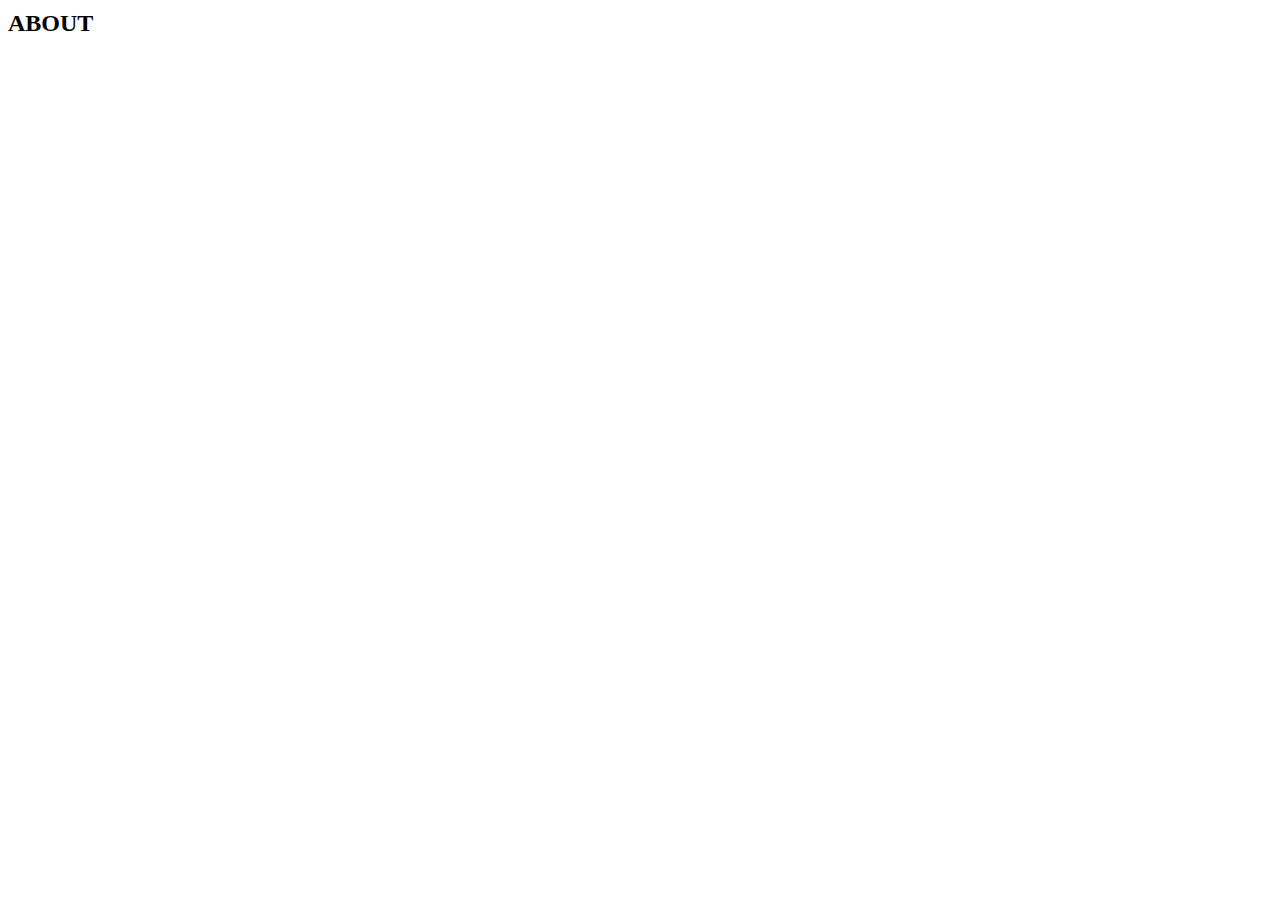
==== about.html @ 90e34f7d "Update_150505" ====
<!DOCTYPE html>
<head> 
	<link rel="stylesheet" href="css/style.css">
</head>
<body>
	<h2>ABOUT</h2>
<p>Picnique will pack, deliver and pick up your picnic, leaving you with nothing else but...to enjoy your picnic!!</p>

<p>Grocery shop through our local, organic and internationally acclaimed list of charcuterie, cheeses, nuts, dried fruits, fresh herbs and vegetables, to decorate your freshly baked bread and local baked crackers. And pair it with some of our favorite wines (I promise, you can trust us, we're snobby alcoholics).</p>

<p></p>
</body>
</html>
---- css/style.css ----
body {
	background-image: url("http://i.imgur.com/U10hT.jpg");
	background-repeat: no-repeat;
	background-attachment: scroll;
	background-size: 100%;
	margin-top: -10px;
}

header nav {
	background: #000;
	margin: -15px -10px;
	padding: 20px;
}

h1{
	text-align: center;
}
h1 a {
	font-family: rockwell;
	color: white;
	font-size: 100px;
	text-decoration: none;
}
h1 a:link {
	text-decoration: none;
	color: #FF0000;
}
h1 a:hover {
 	color: #A00;
 }

p {
	font-family: futura;
	color: white;
	font-size: 30px;
	text-align: justify;
}

nav a:link {
	font-family: rockwell;
	font-weight: normal;
	font-size: 30px;
	margin-right: 10px;
	padding-left: 10px;
	color: #EEE;
	text-decoration: none;
}
nav a:hover {
 	color: #3300CC;
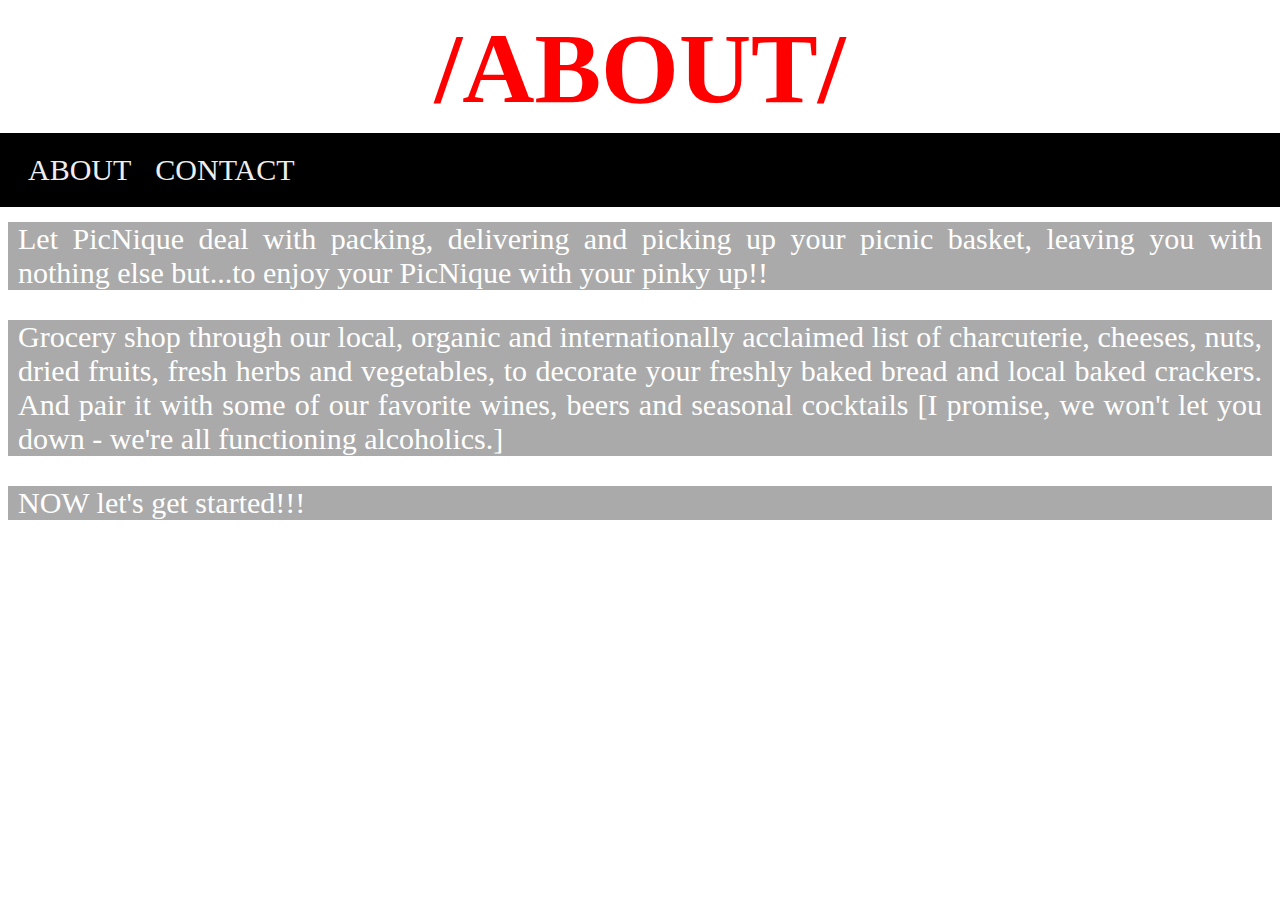
==== commit 9745317b: "changes_150505_17p" ====
--- a/about.html
+++ b/about.html
@@ -1,13 +1,21 @@
 <!DOCTYPE html>
+<html lang="en-us">
 <head> 
+	<title>/ABOUT/</title>
 	<link rel="stylesheet" href="css/style.css">
 </head>
 <body>
-	<h2>ABOUT</h2>
-<p>Picnique will pack, deliver and pick up your picnic, leaving you with nothing else but...to enjoy your picnic!!</p>
+	<header>
+		<h1><a href="index.html">/ABOUT/</a></h1>
+		<nav>
+			<a href="#">ABOUT</a>
+			<a href="#">CONTACT</a>
+		</nav>
+	</header>
+	<p>Let PicNique deal with packing, delivering and picking up your picnic basket, leaving you with nothing else but...to enjoy your PicNique with your pinky up!!</p>
 
-<p>Grocery shop through our local, organic and internationally acclaimed list of charcuterie, cheeses, nuts, dried fruits, fresh herbs and vegetables, to decorate your freshly baked bread and local baked crackers. And pair it with some of our favorite wines (I promise, you can trust us, we're snobby alcoholics).</p>
+	<p>Grocery shop through our local, organic and internationally acclaimed list of charcuterie, cheeses, nuts, dried fruits, fresh herbs and vegetables, to decorate your freshly baked bread and local baked crackers. And pair it with some of our favorite wines, beers and seasonal cocktails [I promise, we won't let you down - we're all functioning alcoholics.]</p>
 
-<p></p>
+	<p>NOW let's get started!!!</p>
 </body>
 </html>--- a/css/style.css
+++ b/css/style.css
@@ -34,6 +34,9 @@
 	color: white;
 	font-size: 30px;
 	text-align: justify;
+	font-weight: normal;
+	padding: 0 10px;
+	background: #AAA;
 }
 
 nav a:link {
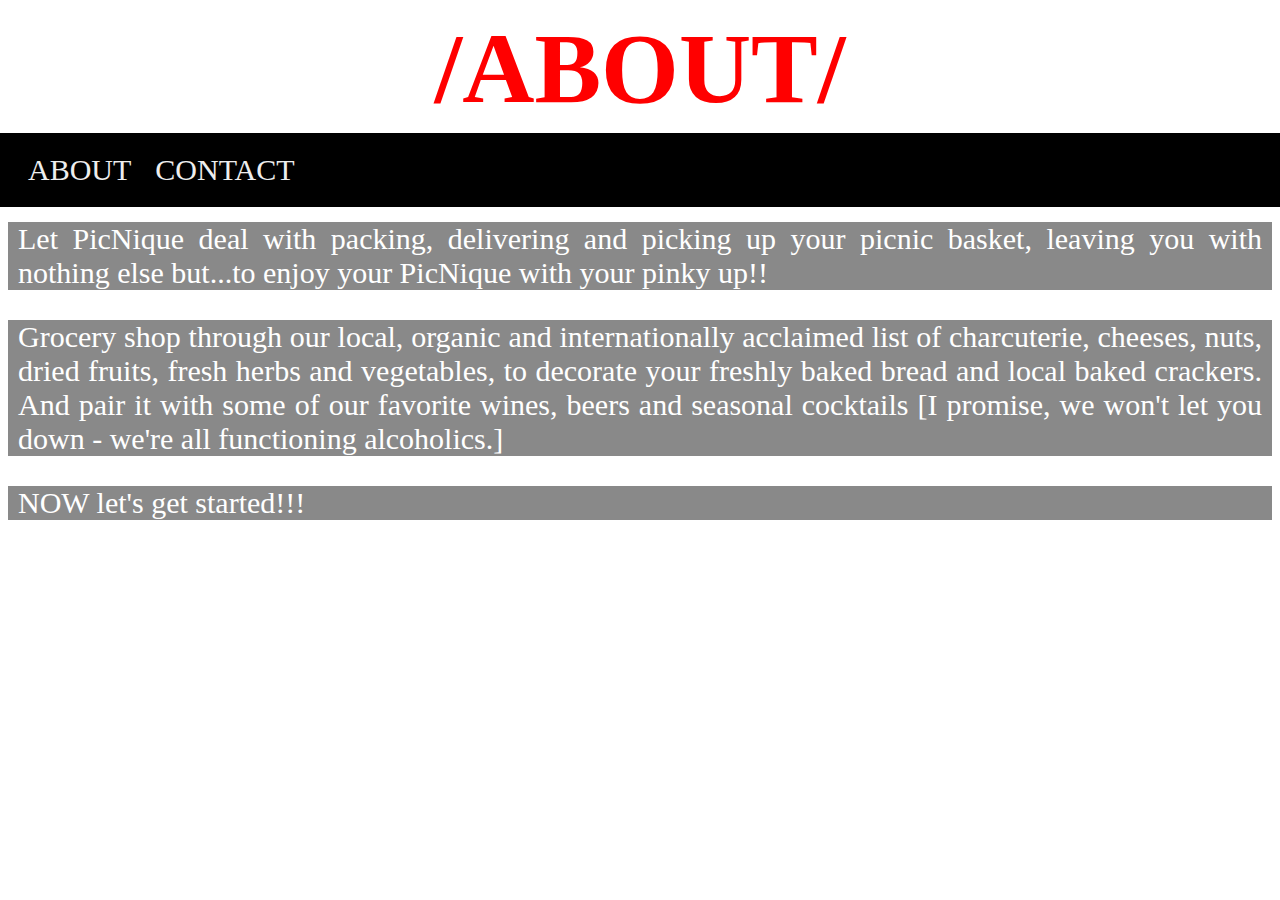
==== commit 8a5a6427: "update_150505_22p" ====
--- a/about.html
+++ b/about.html
@@ -4,7 +4,7 @@
 	<title>/ABOUT/</title>
 	<link rel="stylesheet" href="css/style.css">
 </head>
-<body>
+<body class="about">
 	<header>
 		<h1><a href="index.html">/ABOUT/</a></h1>
 		<nav>
--- a/css/style.css
+++ b/css/style.css
@@ -1,9 +1,20 @@
 body {
-	background-image: url("http://i.imgur.com/U10hT.jpg");
+/*	background-image: url("http://i.imgur.com/U10hT.jpg");
+*/	background: url("red_picnic_blanket.jpg") no-repeat center center fixed; 
+	/*background-repeat: no-repeat;
+	background-attachment: scroll;
+	background-size: 100%;*/
+	margin-top: -10px;
+/*	background-position: center center;
+*/	/*background-size: cover;*/
+}
+
+.contact {
+	background-image: url("colonial_men_picnic.jpg");
+	background-size: 100%;
 	background-repeat: no-repeat;
-	background-attachment: scroll;
-	background-size: 100%;
-	margin-top: -10px;
+	background-position: center center;
+	background-attachment: fixed;
 }
 
 header nav {
@@ -28,6 +39,9 @@
 h1 a:hover {
  	color: #A00;
  }
+h1 a:visited {
+	color: white;
+}
 
 p {
 	font-family: futura;
@@ -36,7 +50,7 @@
 	text-align: justify;
 	font-weight: normal;
 	padding: 0 10px;
-	background: #AAA;
+	background: rgba(20,20,20,0.5);
 }
 
 nav a:link {
@@ -50,3 +64,16 @@
 }
 nav a:hover {
  	color: #3300CC;
+} 
+nav a:visited {
+	color: #AAA;
+}
+
+.contact .contact {
+	color: #3300CC;
+	background: #000;
+}
+
+li {
+	list-style: none;
+}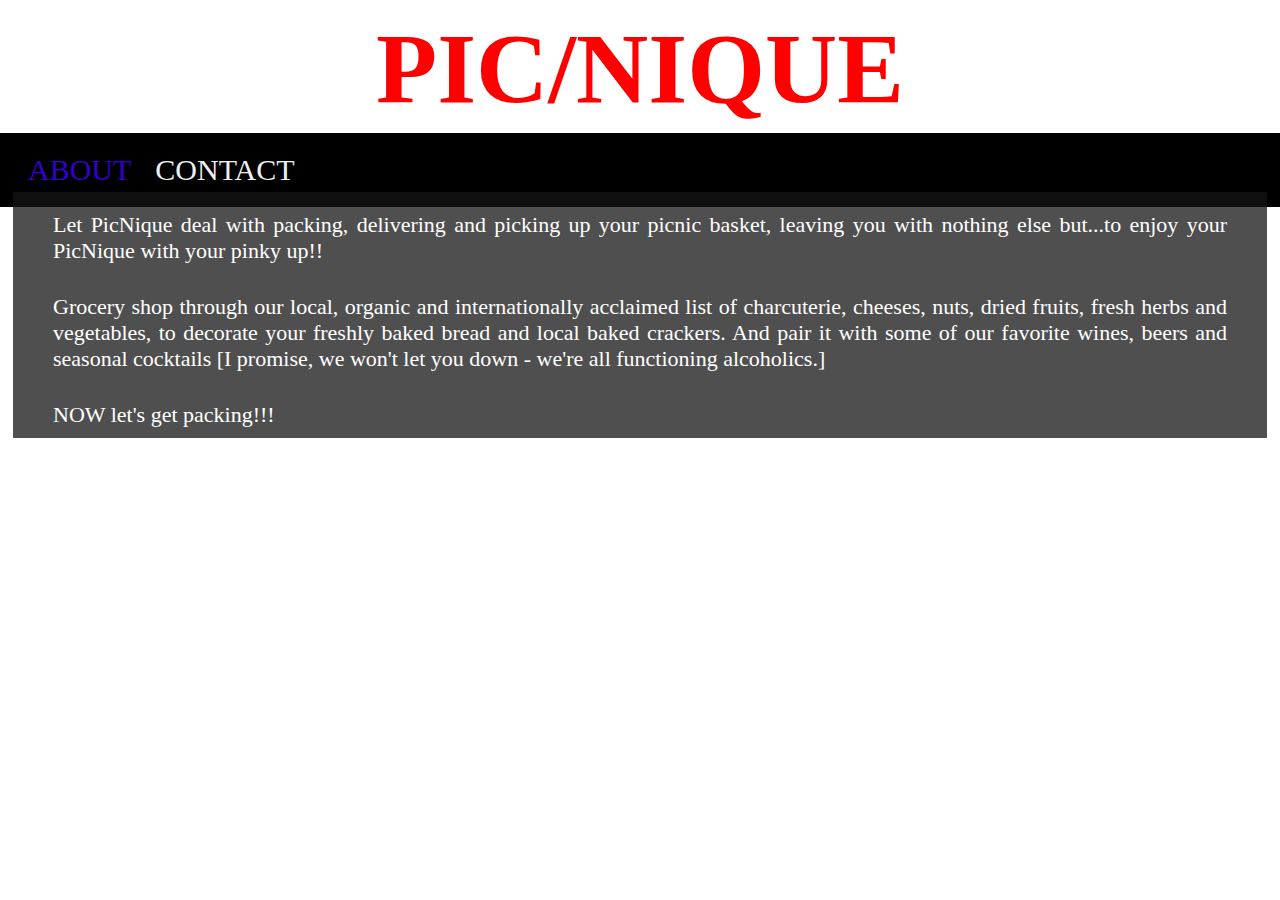
==== commit 091fa793: "chanages" ====
--- a/about.html
+++ b/about.html
@@ -6,16 +6,16 @@
 </head>
 <body class="about">
 	<header>
-		<h1><a href="index.html">/ABOUT/</a></h1>
+		<h1><a href="index.html">PIC/NIQUE</a></h1>
 		<nav>
-			<a href="#">ABOUT</a>
-			<a href="#">CONTACT</a>
+			<a class="about" href="about.html">ABOUT</a>
+			<a class="contact" href="contact.html">CONTACT</a>
 		</nav>
 	</header>
 	<p>Let PicNique deal with packing, delivering and picking up your picnic basket, leaving you with nothing else but...to enjoy your PicNique with your pinky up!!</p>
 
 	<p>Grocery shop through our local, organic and internationally acclaimed list of charcuterie, cheeses, nuts, dried fruits, fresh herbs and vegetables, to decorate your freshly baked bread and local baked crackers. And pair it with some of our favorite wines, beers and seasonal cocktails [I promise, we won't let you down - we're all functioning alcoholics.]</p>
 
-	<p>NOW let's get started!!!</p>
+	<p>NOW let's get packing!!!</p>
 </body>
 </html>--- a/css/style.css
+++ b/css/style.css
@@ -1,20 +1,30 @@
 body {
 /*	background-image: url("http://i.imgur.com/U10hT.jpg");
-*/	background: url("red_picnic_blanket.jpg") no-repeat center center fixed; 
-	/*background-repeat: no-repeat;
-	background-attachment: scroll;
-	background-size: 100%;*/
+*/	background-image: url("http://40.media.tumblr.com/tumblr_lmhg68flQ41qcg3zwo1_1280.jpg"); 
+	/*no-repeat center center fixed;*/
+	background-repeat: no-repeat;
+	background-attachment: fixed;
+	background-size: 100%;
 	margin-top: -10px;
-/*	background-position: center center;
-*/	/*background-size: cover;*/
+	background-position: center center;
+	background-size: cover;
 }
 
+.about {
+	background-image: url("http://i.imgur.com/U10hT.jpg");
+	background-repeat: no-repeat;
+	background-attachment: fixed;
+	background-size: 100%;
+	background-position: center center;
+	background-size: cover;
+}
 .contact {
-	background-image: url("colonial_men_picnic.jpg");
+	background-image: url("http://images4.fanpop.com/image/photos/23800000/picnic-fashion-photography-23847030-1280-800.jpg");
+	background-repeat: no-repeat;
+	background-attachment: fixed;
 	background-size: 100%;
-	background-repeat: no-repeat;
 	background-position: center center;
-	background-attachment: fixed;
+	background-size: cover;
 }
 
 header nav {
@@ -36,7 +46,13 @@
 	text-decoration: none;
 	color: #FF0000;
 }
-h1 a:hover {
+.home h1 a:hover {
+ 	color: #A00;
+ }
+ .about h1 a:hover {
+ 	color: #A00;
+ }
+ .contact h1 a:hover {
  	color: #A00;
  }
 h1 a:visited {
@@ -44,13 +60,14 @@
 }
 
 p {
-	font-family: futura;
+	font-family: Trebuchet MS;
 	color: white;
-	font-size: 30px;
+	font-size: 22px;
 	text-align: justify;
-	font-weight: normal;
-	padding: 0 10px;
-	background: rgba(20,20,20,0.5);
+	font-weight: 100;
+	padding: 20px 40px 10px 40px;
+	margin: 0px 5px;
+	background: rgba(20,20,20,0.75);
 }
 
 nav a:link {
@@ -62,18 +79,46 @@
 	color: #EEE;
 	text-decoration: none;
 }
-nav a:hover {
+.home nav a:hover {
+ 	color: #3300CC;
+}
+.about nav a:hover {
+ 	color: #3300CC;
+} 
+.contact nav a:hover {
  	color: #3300CC;
 } 
 nav a:visited {
 	color: #AAA;
 }
 
+.about .about {
+	color: #3300CC;
+	background: #000;
+}
+.about .contact {
+	background: #000;
+}
 .contact .contact {
 	color: #3300CC;
+	background: #000;
+}
+.contact .about {
 	background: #000;
 }
 
 li {
 	list-style: none;
+	font-family: Trebuchet MS;
+	font-size: 22px;
+	color: white;
+	padding: 5px 40px 5px 80px;
+	margin: 0px 5px 0px -35px;
+	background: rgba(20,20,20,0.75)
+}
+
+img {
+	max-width: 50%;
+	height:auto;
+	padding: 100px 100px 100px 50px;
 }